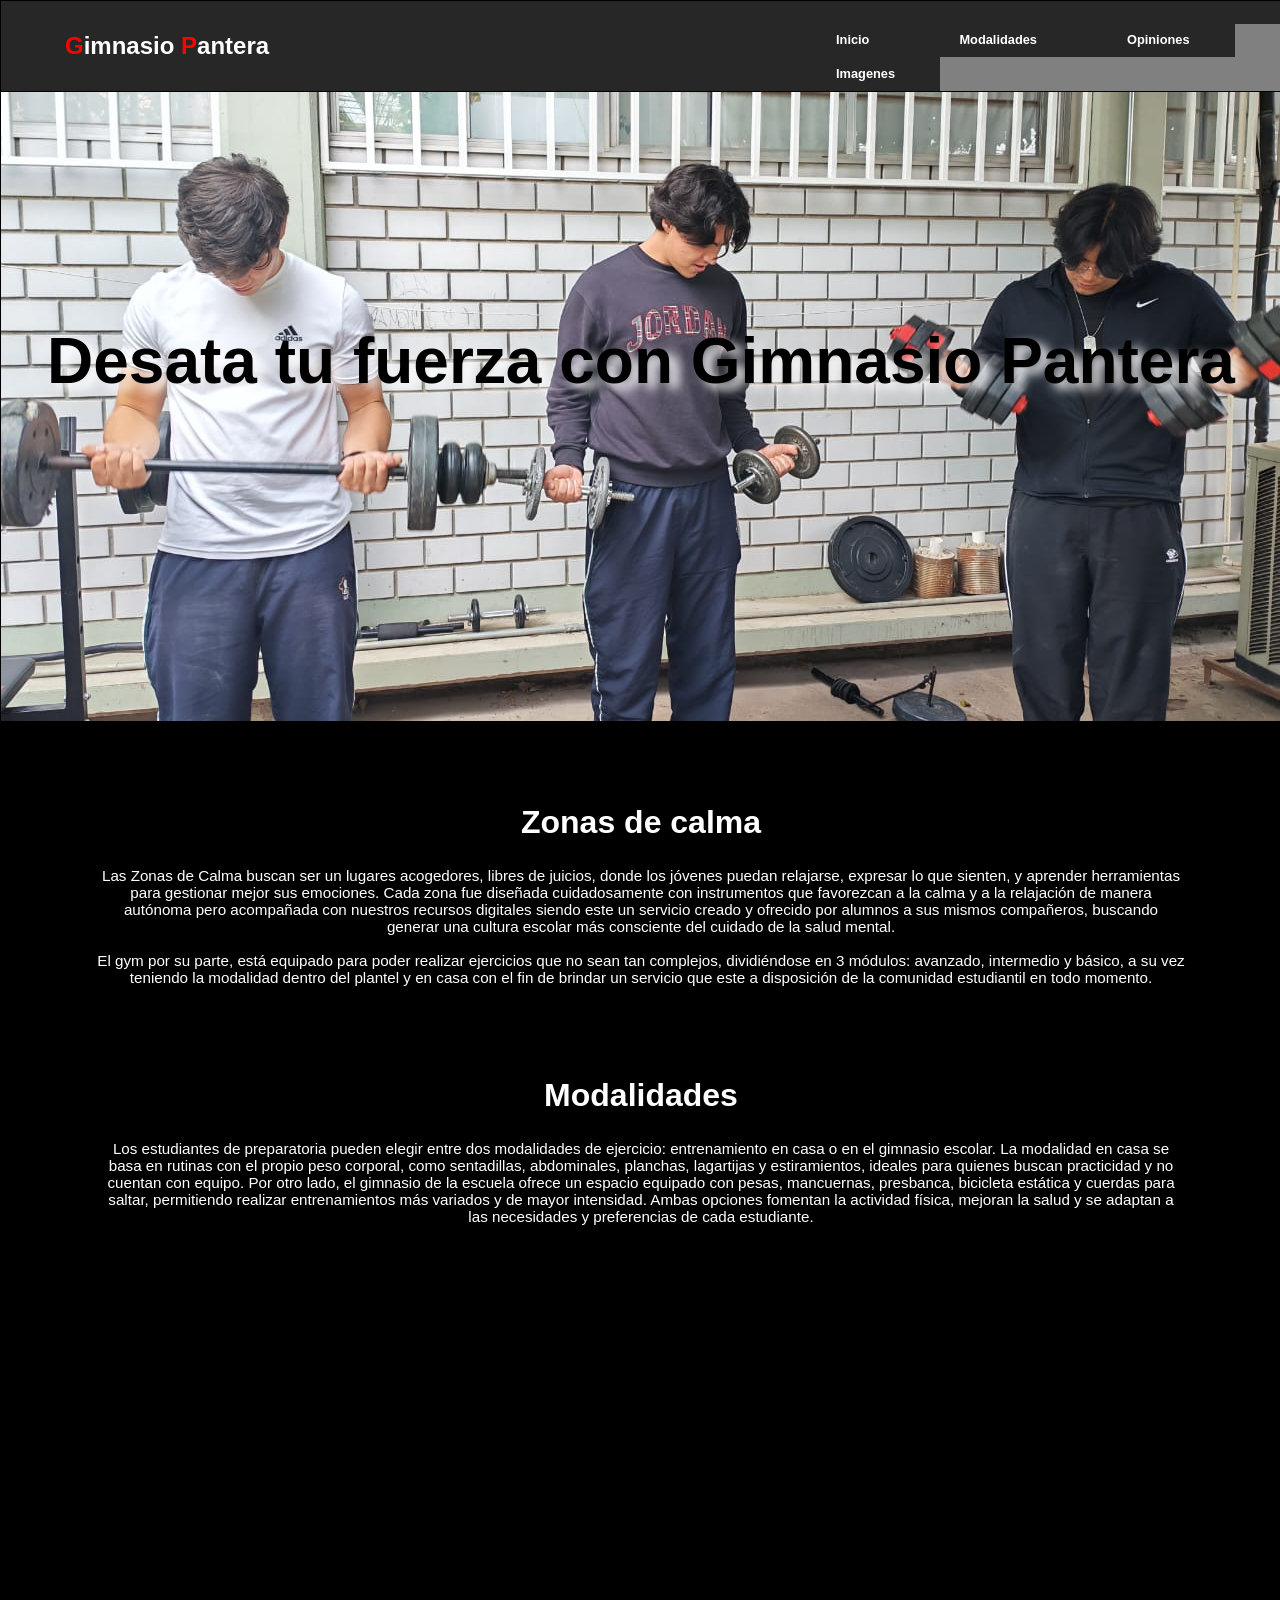
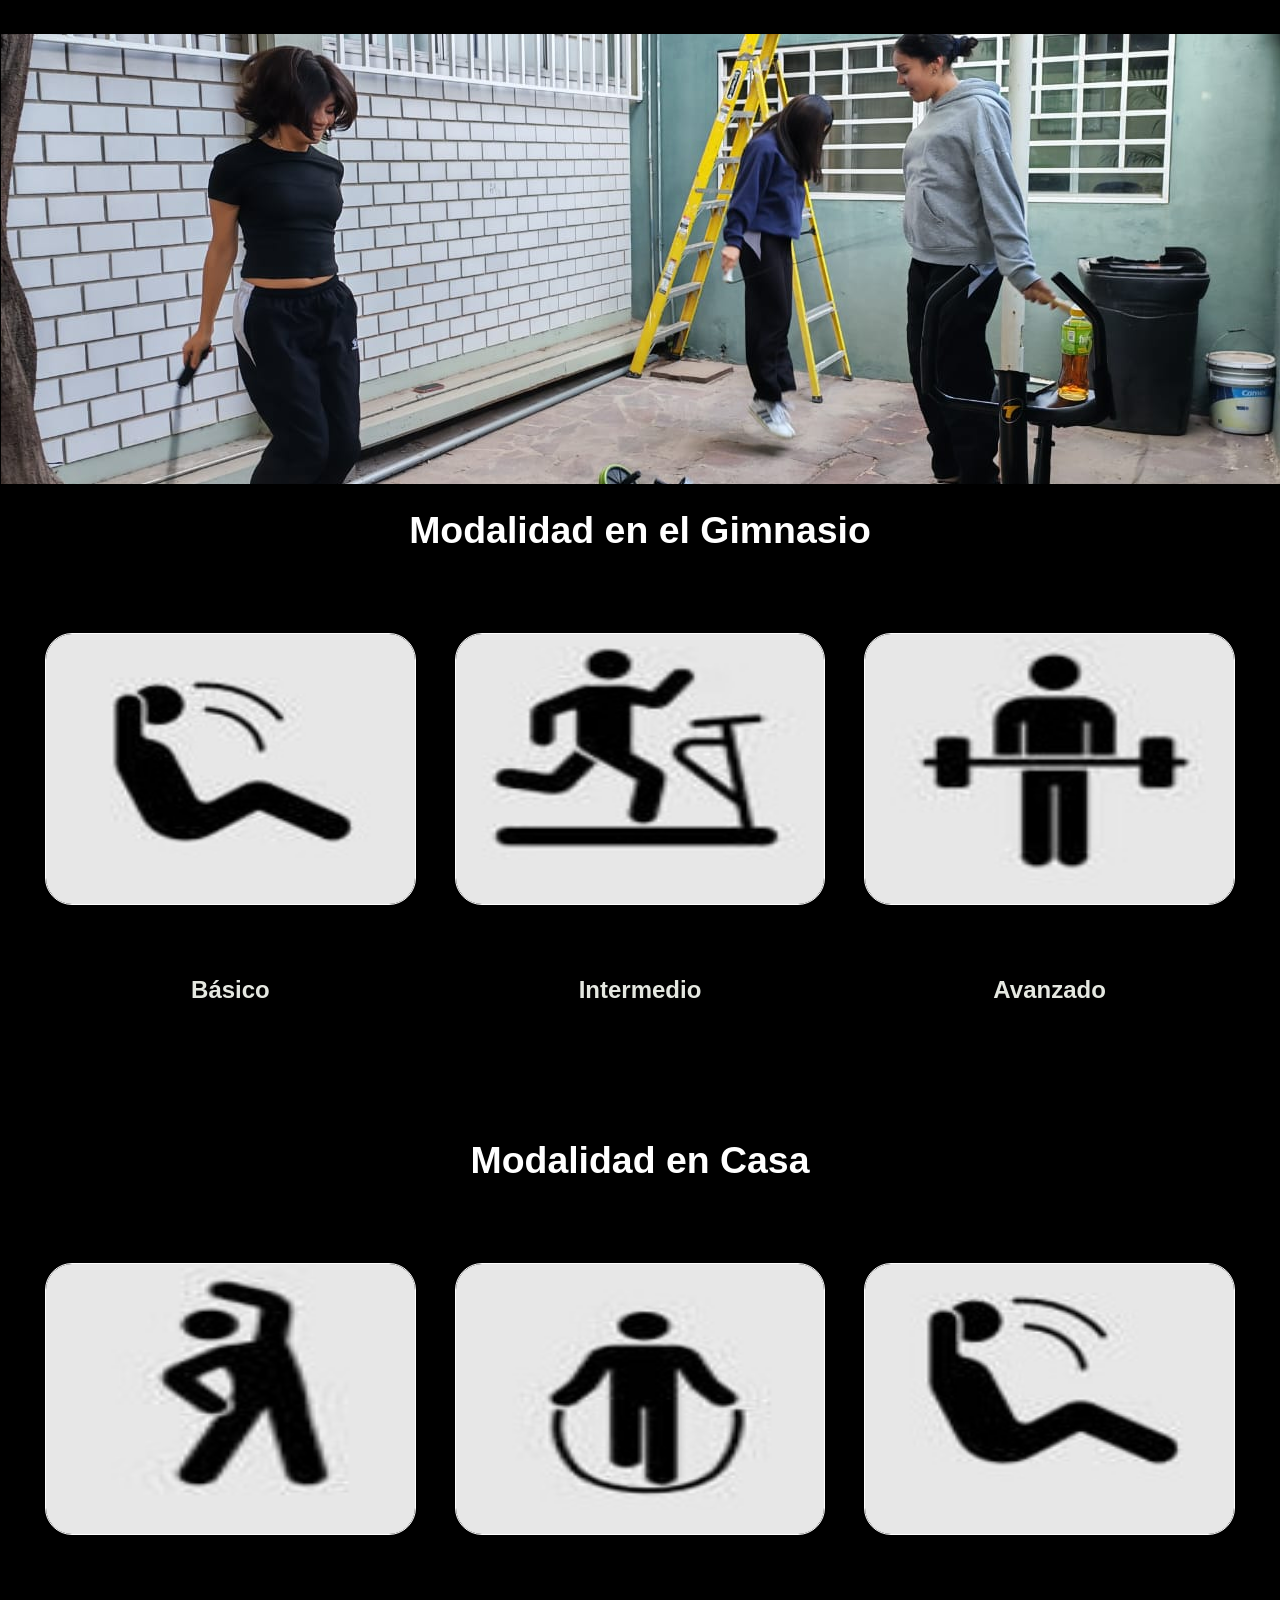
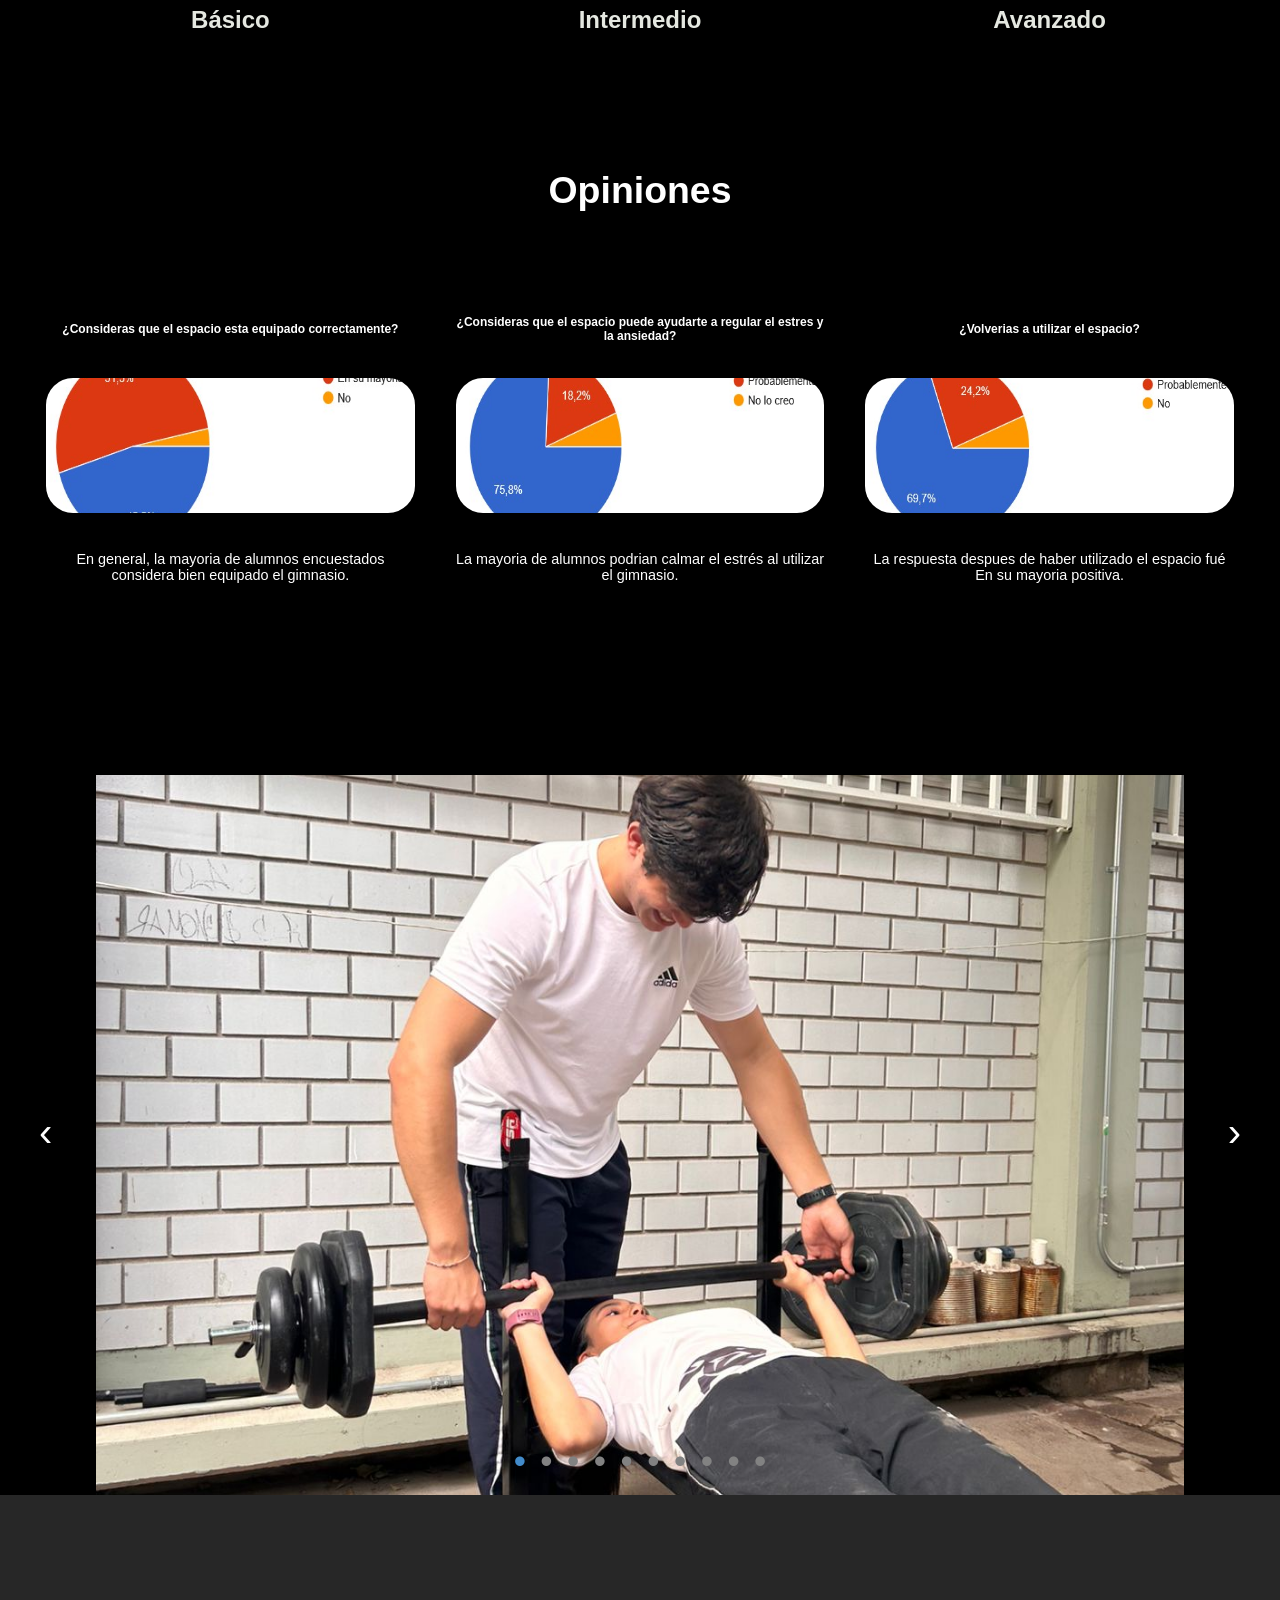
==== index.html @ 3a4446c0 "Add files via upload" ====
<!DOCTYPE html>
<html>
<head>
  <meta charset="utf-8">
  <meta name="viewport" content="width=device-width, initial-scale=1">
  <title>Gimnasio Pantera</title>
  <link href="estilos.css" rel="stylesheet" type="text/css" media="all">
</head>
<body>

  <header class="ar">
    <section class="or1">
      <h1>
        <span style="color:red">G</span>imnasio
        <span style="color:red">P</span>antera
      </h1>
    </section>

    <nav class="dropdownmenu">
    <ul>
      <li><a href="#seccion1">Inicio</a></li>
      <li><a href="#seccion2">Modalidades</a></li>
      <li><a href="#seccion3">Opiniones</a></li>
      <li><a href="#seccion4">Imagenes</a></li>
  </ul>
    </nav>
  </header>

  <div class="re"><img src="Img6.jpeg"style="width:100%; height: 100%;object-fit: cover;"></div>

  <nav class="im1" id="seccion1">
  <h2 style="font-size: clamp(3rem,2vw + 3rem,4rem);">Desata tu fuerza con Gimnasio Pantera</h2>
  </nav>

  <section class="s1">
    <article class="a1">
      <h3 class="ta">Zonas de calma</h3>
      <p>Las Zonas de Calma buscan ser un lugares acogedores, libres de juicios, donde los jóvenes puedan relajarse, expresar lo que sienten, y aprender herramientas para gestionar mejor sus emociones. Cada zona fue diseñada cuidadosamente con instrumentos que favorezcan a la calma y a la relajación de manera autónoma pero acompañada con nuestros recursos digitales siendo este un servicio creado y ofrecido por alumnos a sus mismos compañeros, buscando generar una cultura escolar más consciente del cuidado de la salud mental.</p>

      <p style="color:black">m</p>
      <p>El gym por su parte, está equipado para poder realizar ejercicios que no sean tan complejos, dividiéndose en 3 módulos: avanzado, intermedio y básico, a su vez teniendo la modalidad dentro del plantel y en casa con el fin de brindar un servicio que este a disposición de la comunidad estudiantil en todo momento.</p>
    </article>

    <article class="a1">
      <h3 class="ta">Modalidades</h3>
      <p>Los estudiantes de preparatoria pueden elegir entre dos modalidades de ejercicio: entrenamiento en casa o en el gimnasio escolar. La modalidad en casa se basa en rutinas con el propio peso corporal, como sentadillas, abdominales, planchas, lagartijas y estiramientos, ideales para quienes buscan practicidad y no cuentan con equipo. Por otro lado, el gimnasio de la escuela ofrece un espacio equipado con pesas, mancuernas, presbanca, bicicleta estática y cuerdas para saltar, permitiendo realizar entrenamientos más variados y de mayor intensidad. Ambas opciones fomentan la actividad física, mejoran la salud y se adaptan a las necesidades y preferencias de cada estudiante.</p>
    </article>
  </section>

  <nav class="im2" id="seccion2"><img src="Ban2.jpeg"style="width:100%; height: 50vh;object-fit: cover;"></nav>

  <article class="ta"><h3>Modalidad en el Gimnasio</h3></article>
  <section class="s2">
    <div class="di">
      <section class="mim"><img src="pg.jpg"style="width:30vw; height: 31vh;"></section>
      <section class="mtx" ><a href="index2.html"><h4>Básico</h4></a></section>
    </div>
    <div class="di">
      <section class="mim"><img src="ig.jpg"style="width:30vw; height: 31vh;"></section>
      <section class="mtx"><a href="index3.html"><h4>Intermedio</h4></a></section>
    </div>
    <div class="di">
      <section class="mim"><img src="ag.jpg"style="width:30vw; height: 31vh;"></section>
      <section class="mtx"><a href="index4.html"><h4>Avanzado</h4></a></section>
    </div>
  </section>

  <article class="ta"><h3>Modalidad en Casa</h3></article>
  <section class="s2">
    <div class="di">
      <section class="mim"><img src="pc.jpg"style="width:30vw; height: 31vh;"></section>
      <section class="mtx"><a href="index5.html"><h4>Básico</h4></a></section>
    </div>
    <div class="di">
      <section class="mim"><img src="ic.jpg"style="width:30vw; height: 31vh;"></section>
      <section class="mtx"><a href="index6.html"><h4>Intermedio</h4></a></section>
    </div>
    <div class="di">
      <section class="mim"><img src="ac.jpg"style="width:30vw; height: 31vh;"></section>
      <section class="mtx" id="seccion3"><a href="index7.html"><h4>Avanzado</h4></a></section>
    </div>
  </section>

  <article class="ta"><h3>Opiniones</h3></article>
  <section class="s2">
    <div class="di">
      <section class="mti"><h4>¿Consideras que el espacio esta equipado correctamente?</h4></section>
      <section class="mtx"><img src="Equipo.jpg"style="width:30vw; height: 25vh;"></section>
      <section class="cit">En general, la mayoria de alumnos encuestados considera bien equipado el gimnasio.</section>
    </div>
    <div class="di">
      <section class="mti"><h4>¿Consideras que el espacio puede ayudarte a regular el estres y la ansiedad?</h4></section>
      <section class="mtx"><img src="Estres.jpg"style="width:30vw; height: 25vh;"></section>
      <section class="cit">La mayoria de alumnos podrian calmar el estrés al utilizar el gimnasio.</section>
    </div>
    <div class="di">
      <section class="mti"><h4>¿Volverias a utilizar el espacio?</h4></section>
      <section class="mtx"><img src="volver.jpg"style="width:30vw; height: 25vh;"></section>
      <section class="cit">La respuesta despues de haber utilizado el espacio fué En su mayoria positiva.</section>
    </div>
  </section>

  <!--Inicio del carrucel-->
  <div class="slide">
    <div class="slide-inner">

        <!-- SLIDES 1–10 -->
        <input class="slide-open" type="radio" id="slide-1" name="slide" hidden checked>
        <div class="slide-item"><img src="Img1.jpeg"style="width:85vw; height: 80vh;object-fit: cover;"></div>

        <input class="slide-open" type="radio" id="slide-2" name="slide" hidden>
        <div class="slide-item"><img src="Img2.jpeg"style="width:85vw; height: 80vh;object-fit: cover;"></div>

        <input class="slide-open" type="radio" id="slide-3" name="slide" hidden>
        <div class="slide-item"><img src="Img3.jpeg"style="width:85vw; height: 80vh;object-fit: cover;"></div>

        <input class="slide-open" type="radio" id="slide-4" name="slide" hidden>
        <div class="slide-item"><img src="Img4.jpeg"style="width:85vw; height: 80vh;object-fit: cover;"></div>

        <input class="slide-open" type="radio" id="slide-5" name="slide" hidden>
        <div class="slide-item"><img src="Img5.jpeg"style="width:85vw; height: 80vh;object-fit: cover;"></div>

        <input class="slide-open" type="radio" id="slide-6" name="slide" hidden>
        <div class="slide-item"><img src="Img6.jpeg"style="width:85vw; height: 80vh;object-fit: cover;"></div>

        <input class="slide-open" type="radio" id="slide-7" name="slide" hidden>
        <div class="slide-item"><img src="Img7.jpeg"style="width:85vw; height: 80vh;object-fit: cover;"></div>

        <input class="slide-open" type="radio" id="slide-8" name="slide" hidden>
        <div class="slide-item"><img src="Img8.jpeg"style="width:85vw; height: 80vh;object-fit: cover;"></div>

        <input class="slide-open" type="radio" id="slide-9" name="slide" hidden>
        <div class="slide-item"><img src="Img9.jpeg"style="width:85vw; height: 80vh;object-fit: cover;"></div>

        <input class="slide-open" type="radio" id="slide-10" name="slide" hidden>
        <div class="slide-item"><img src="Img10.jpeg"style="width:85vw; height: 80vh;object-fit: cover;"></div>


        <!-- CONTROLES PARA 10 SLIDES -->
        <!-- Flechas izquierda/derecha -->
        <label for="slide-10" class="slide-control prev control-1">‹</label>
        <label for="slide-2"  class="slide-control next control-1">›</label>

        <label for="slide-1" class="slide-control prev control-2">‹</label>
        <label for="slide-3" class="slide-control next control-2">›</label>

        <label for="slide-2" class="slide-control prev control-3">‹</label>
        <label for="slide-4" class="slide-control next control-3">›</label>

        <label for="slide-3" class="slide-control prev control-4">‹</label>
        <label for="slide-5" class="slide-control next control-4">›</label>

        <label for="slide-4" class="slide-control prev control-5">‹</label>
        <label for="slide-6" class="slide-control next control-5">›</label>

        <label for="slide-5" class="slide-control prev control-6">‹</label>
        <label for="slide-7" class="slide-control next control-6">›</label>

        <label for="slide-6" class="slide-control prev control-7">‹</label>
        <label for="slide-8" class="slide-control next control-7">›</label>

        <label for="slide-7" class="slide-control prev control-8">‹</label>
        <label for="slide-9" class="slide-control next control-8">›</label>

        <label for="slide-8" class="slide-control prev control-9">‹</label>
        <label for="slide-10" class="slide-control next control-9">›</label>

        <label for="slide-9" class="slide-control prev control-10">‹</label>
        <label for="slide-1" class="slide-control next control-10">›</label>


        <!-- INDICADORES -->
        <ol class="slide-indicador">
            <li><label for="slide-1" class="slide-circulo">•</label></li>
            <li><label for="slide-2" class="slide-circulo">•</label></li>
            <li><label for="slide-3" class="slide-circulo">•</label></li>
            <li><label for="slide-4" class="slide-circulo">•</label></li>
            <li><label for="slide-5" class="slide-circulo">•</label></li>
            <li><label for="slide-6" class="slide-circulo">•</label></li>
            <li><label for="slide-7" class="slide-circulo">•</label></li>
            <li><label for="slide-8" class="slide-circulo">•</label></li>
            <li><label for="slide-9" class="slide-circulo">•</label></li>
            <li><label for="slide-10" class="slide-circulo">•</label></li>
        </ol>

    </div>
</div>
  <!--Fin del carrucel-->

  <footer class="fo" id="seccion4"></footer>

</body>
</html>
---- estilos.css ----
html{
  scroll-behavior: smooth;
}
a{
  list-style-type: none;
  display: inline;
  color:#E5E8E1;
  text-decoration: none;
}
*{
  font-family: Arial ;
  padding: 0;
  margin: 0;
}
.ar{
  background-color: #272727;
  border: solid black 0.1vw;
  display: flex;
  position: fixed; 
  top: 0;
  width: 100%;
  height: 10vh;
  padding-left: 5%;
  z-index: +10;
}
  .re{
  width: 100%;
  height: 71vh;
  position: absolute;
  top:10vh;
  z-index: -2;
  }
  .or1{
    color: white;
    width: 35%;
    height: 100%;
    display: flex;
    justify-content: left;
    align-items: center;
  }
  
  /*inicio menu*/
  .dropdownmenu{
    display: flex;
    align-items: flex-end;
    margin-left: 24%;
}
  .dropdownmenu ul, .dropdownmenu li {
  margin: 0;
  padding: 0;
}
.dropdownmenu ul {
  background: gray;
  list-style: none;
  width: 100%;
}
.dropdownmenu li {
  list-style-type: none;
  float: left;
  position: relative;
  width:auto;
}
.dropdownmenu a {
  background: #272727;
  color: #FFFFFF;
  display: block;
  font: bold 0.8rem/1.3rem sans-serif;
  padding: .5vw 5vh;
  text-align: center;
  text-decoration: none;
  -webkit-transition: all .25s ease;
  -moz-transition: all .25s ease;
  -ms-transition: all .25s ease;
  -o-transition: all .25s ease;
  transition: all .25s ease;
  text-decoration: none;
}
.dropdownmenu li:hover a {
  background: darkgray;
}
  /*fin menu*/

.im1{
  border: solid black 0.1vw;
  color: black; 
  text-shadow: 0.7vw 0.7vh 0.8vw white; 
  display: flex;
  width: 100%;
  height: 80vh;
  justify-content: center;
  align-items: center;
  text-align: center;
}
.s1{
  background-color: black;
  border: solid black 0.1vw;
  display: flex;
  flex-direction: column;
  width: 100%;
  height: 95vh;
  padding-top: 6vh;
  padding: 0.9;
  align-items: center;
}
  .ta{
    background-color: black;
    color: white;
    height: 10vh;
    width: 100%;
    font-size: clamp(2rem,0.5vw + 1rem,2rem);
    display: flex;
    justify-content: center;
    align-items: center;
  }
  .a1{
    color: white;
    width: 85%;
    padding: 2.5%;
    padding-top: 0%;
    border-radius: 3vh;
    font-size: clamp(0.1rem,0.25vw + 0.75rem,1.1rem);
    display: flex;
    margin-bottom: 2.5%;
    flex-direction: column;
    justify-content: center;
    align-items: center;
    text-align: center;
    cursor: pointer;
    transition: all ease 0.2s;
    position: relative;
  }
  .a1:hover{
    transform: scale(1.05);
     border: solid white 0.15vw;
  }
.im2{
  border: solid black 0.1vw;
  display: flex;
  width: 100%;
  height: 50vh;
  justify-content: center;
  align-items: center;
  overflow: hidden;
}
.s2{
  background-color: black;
  display: flex;
  width: 100%;
  height: 60vh;
  justify-content: center;
  align-items: center;
}
  .di{
    height:50vh;
    width: 32%;
    font-size: clamp(0.75rem,0.25vw + 0.5rem,1.1rem);
    display: flex;
    flex-direction: column;
    align-items: center;
    overflow: hidden;
    padding-top: 2%;
    cursor: pointer;
    border-radius: 3vh;
    transition: all ease 0.2s;
    position: relative;
  }
  .di:hover{
    transform: scale(1.05);
    border: solid white 0.15vw;
  }
    .mim{
      color: white;
      border: solid white 0.1vw;
      border-radius: 3vh;
      width: 90%;
      height: 60%;
      display: flex;
      justify-content: center;
      align-items: center;
      overflow: hidden;
      margin-bottom: 2vh;
    }
    .mtx{
      color: white;
      border-radius: 3vh;
      font-size: clamp(0.25rem,1vw + 1.5rem,1.5rem);
      width: 90%;
      height: 15vh;
      display: flex;
      justify-content: center;
      overflow: hidden;
      align-items: center;
    }
    .mti{
      color: white;
      border-radius: 3vh;
      width: 90%;
      height: 8vh;
      display: flex;
      justify-content: center;
      align-items: center;
      text-align: center;
      margin-bottom: 1.5vh;
    }
    .cit{
      color: white;
      border-radius: 3vh;
      margin-top: 1vh;
      font-size: clamp(0.7rem,0.25vw + 0.7rem,1rem);
      width: 90%;
      height: 10vh;
      display: flex;
      justify-content: center;
      align-items: center;
      text-align: center;
    }

/*Inicio del carrucel*/
.slide {
                background-color: black;
                color:white;
                box-shadow: 0px 1px 6px rgba(0, 0, 0, 0.64);
            }

            .slide-inner {
                position: relative;
                overflow: hidden;
                width: 100%;
                height: 80vh;
            }

            .slide-open:checked + .slide-item {
                position: static;
                opacity: 100;
                display: flex;
                justify-content: center;
            }

            .slide-item {
                position: absolute;
                opacity: 0;
                -webkit-transition: opacity 0.6s ease-out;
                transition: opacity 0.6s ease-out;
            }

            .slide-item img {
                display: block;
                height: auto;
                max-width: 100%;
            }

            .slide-control {
                background: rgba(0, 0, 0, 0.28);
                border-radius: 50%;
                color: #fff;
                cursor: pointer;
                display: none;
                font-size: 40px;
                height: 40px;
                line-height: 35px;
                position: absolute;
                top: 50%;
                -webkit-transform: translate(0, -50%);
                cursor: pointer;
                -ms-transform: translate(0, -50%);
                transform: translate(0, -50%);
                text-align: center;
                width: 40px;
                z-index: 10;
            }

            .slide-control.prev {
                left: 2%;
            }

            .slide-control.next {
                right: 2%;
            }

            .slide-control:hover {
                background: rgba(0, 0, 0, 0.8);
                color: #aaaaaa;
            }

            #slide-1:checked ~ .control-1,
            #slide-2:checked ~ .control-2,
            #slide-3:checked ~ .control-3,
            #slide-4:checked ~ .control-4,
            #slide-5:checked ~ .control-5,
            #slide-6:checked ~ .control-6,
            #slide-7:checked ~ .control-7,
            #slide-8:checked ~ .control-8,
            #slide-9:checked ~ .control-9,
            #slide-10:checked ~ .control-10 {
            display: block;
            }

            .slide-indicador {
                list-style: none;
                margin: 0;
                padding: 0;
                position: absolute;
                bottom: 2%;
                left: 0;
                right: 0;
                text-align: center;
                z-index: 10;
            }

            .slide-indicador li {
                display: inline-block;
                margin: 0 5px;
            }

            .slide-circulo {
                color: #828282;
                cursor: pointer;
                display: block;
                font-size: 35px;
            }

            .slide-circulo:hover {
                color: #aaaaaa;
            }

            #slide-1:checked ~ .control-1 ~ .slide-indicador li:nth-child(1) .slide-circulo,
            #slide-2:checked ~ .control-2 ~ .slide-indicador li:nth-child(2) .slide-circulo,
            #slide-3:checked ~ .control-3 ~ .slide-indicador li:nth-child(3) .slide-circulo,
            #slide-4:checked ~ .control-4 ~ .slide-indicador li:nth-child(4) .slide-circulo,
            #slide-5:checked ~ .control-5 ~ .slide-indicador li:nth-child(5) .slide-circulo,
            #slide-6:checked ~ .control-6 ~ .slide-indicador li:nth-child(6) .slide-circulo,
            #slide-7:checked ~ .control-7 ~ .slide-indicador li:nth-child(7) .slide-circulo,
            #slide-8:checked ~ .control-8 ~ .slide-indicador li:nth-child(8) .slide-circulo,
            #slide-9:checked ~ .control-9 ~ .slide-indicador li:nth-child(9) .slide-circulo,
            #slide-10:checked ~ .control-10 ~ .slide-indicador li:nth-child(10) .slide-circulo {
                color: #428bca;
            }

            #titulo {
                width: 100%;
                position: absolute;
                padding: 0px;
                margin: 0px auto;
                text-align: center;
                font-size: 27px;
                color: rgba(255, 255, 255, 1);
                font-family: 'Open Sans', sans-serif;
                z-index: 9999;
                text-shadow: 0px 1px 2px rgba(0, 0, 0, 0.33), 
                     -1px 0px 2px rgba(255, 255, 255, 0);
            }
/*Fin del carrucel*/

.fo{
  background-color: #272727;
  display: flex;
  width: 100%;
  height: 15vh;
  justify-content: center;
  align-items: center;
}

/*videos*/

.s4{
  background-color: black;
  display: flex;
  flex-direction: column;
  width: 100%;
  height: 30h;
  padding-top: 6vh;
  padding: 0.9;
  align-items: center;
}
.s5{
  background-color: black;
  display: flex;
  flex-direction: column;
  width: 100%;
  height: 70vh;
  padding-top: 6vh;
  padding: 0.9;
  align-items: center;
}
.v{
  background-color: black;
  display: flex;
  flex-direction: column;
  width: 100%;
  height: 15vh;
  padding-top: 6vh;
  padding: 0.9;
  align-items: center;
}
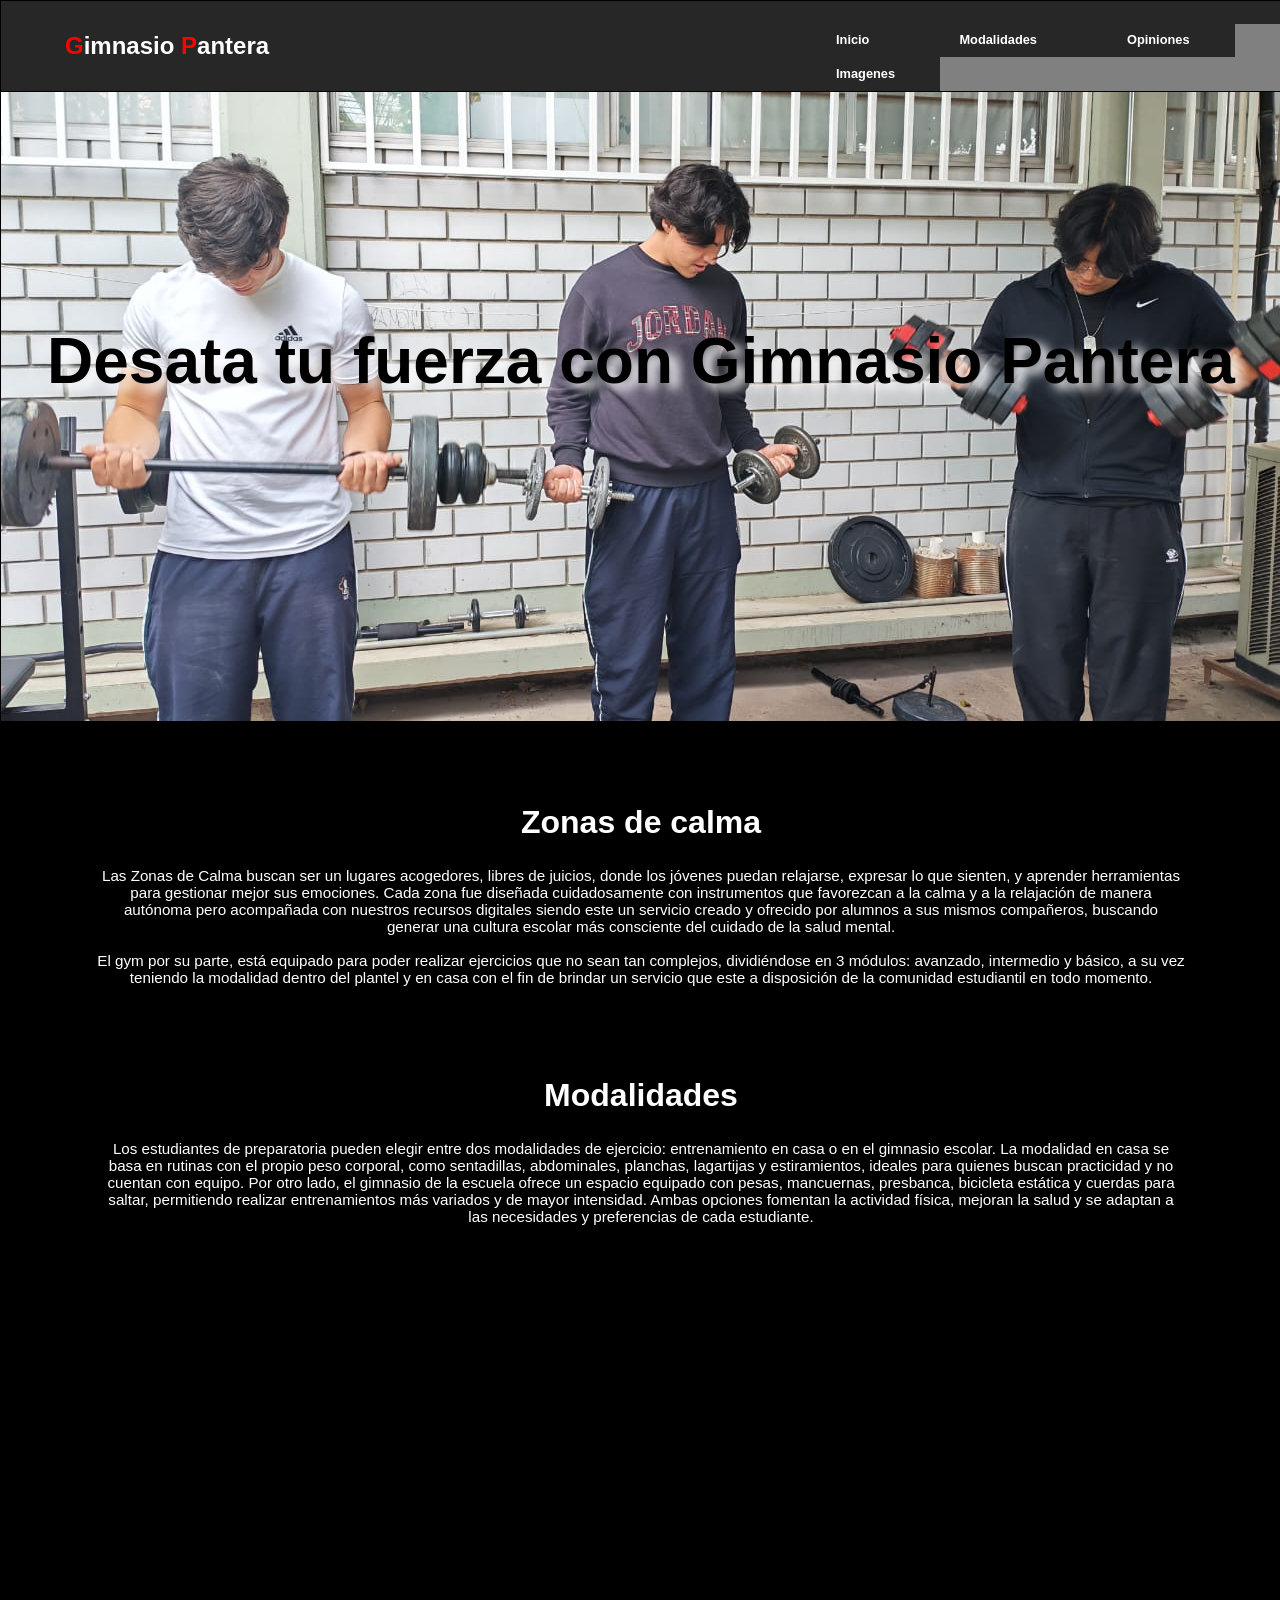
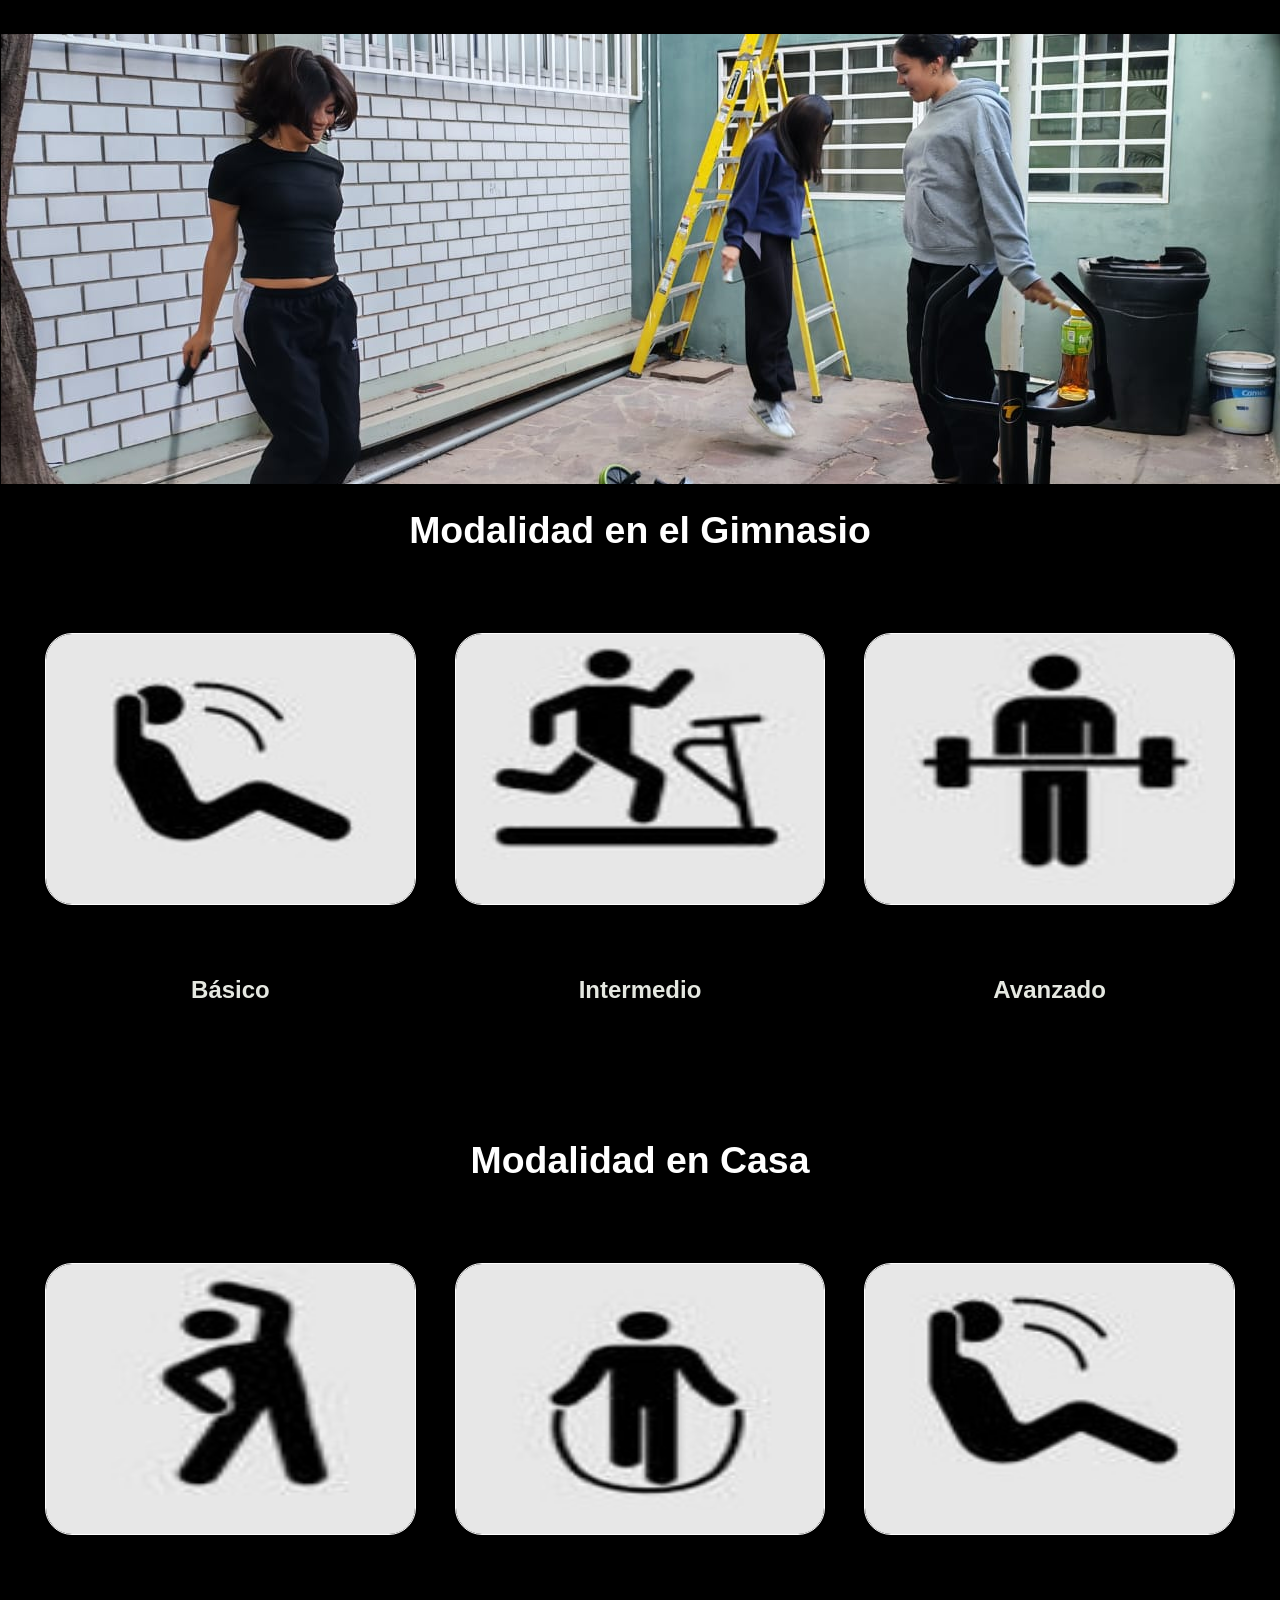
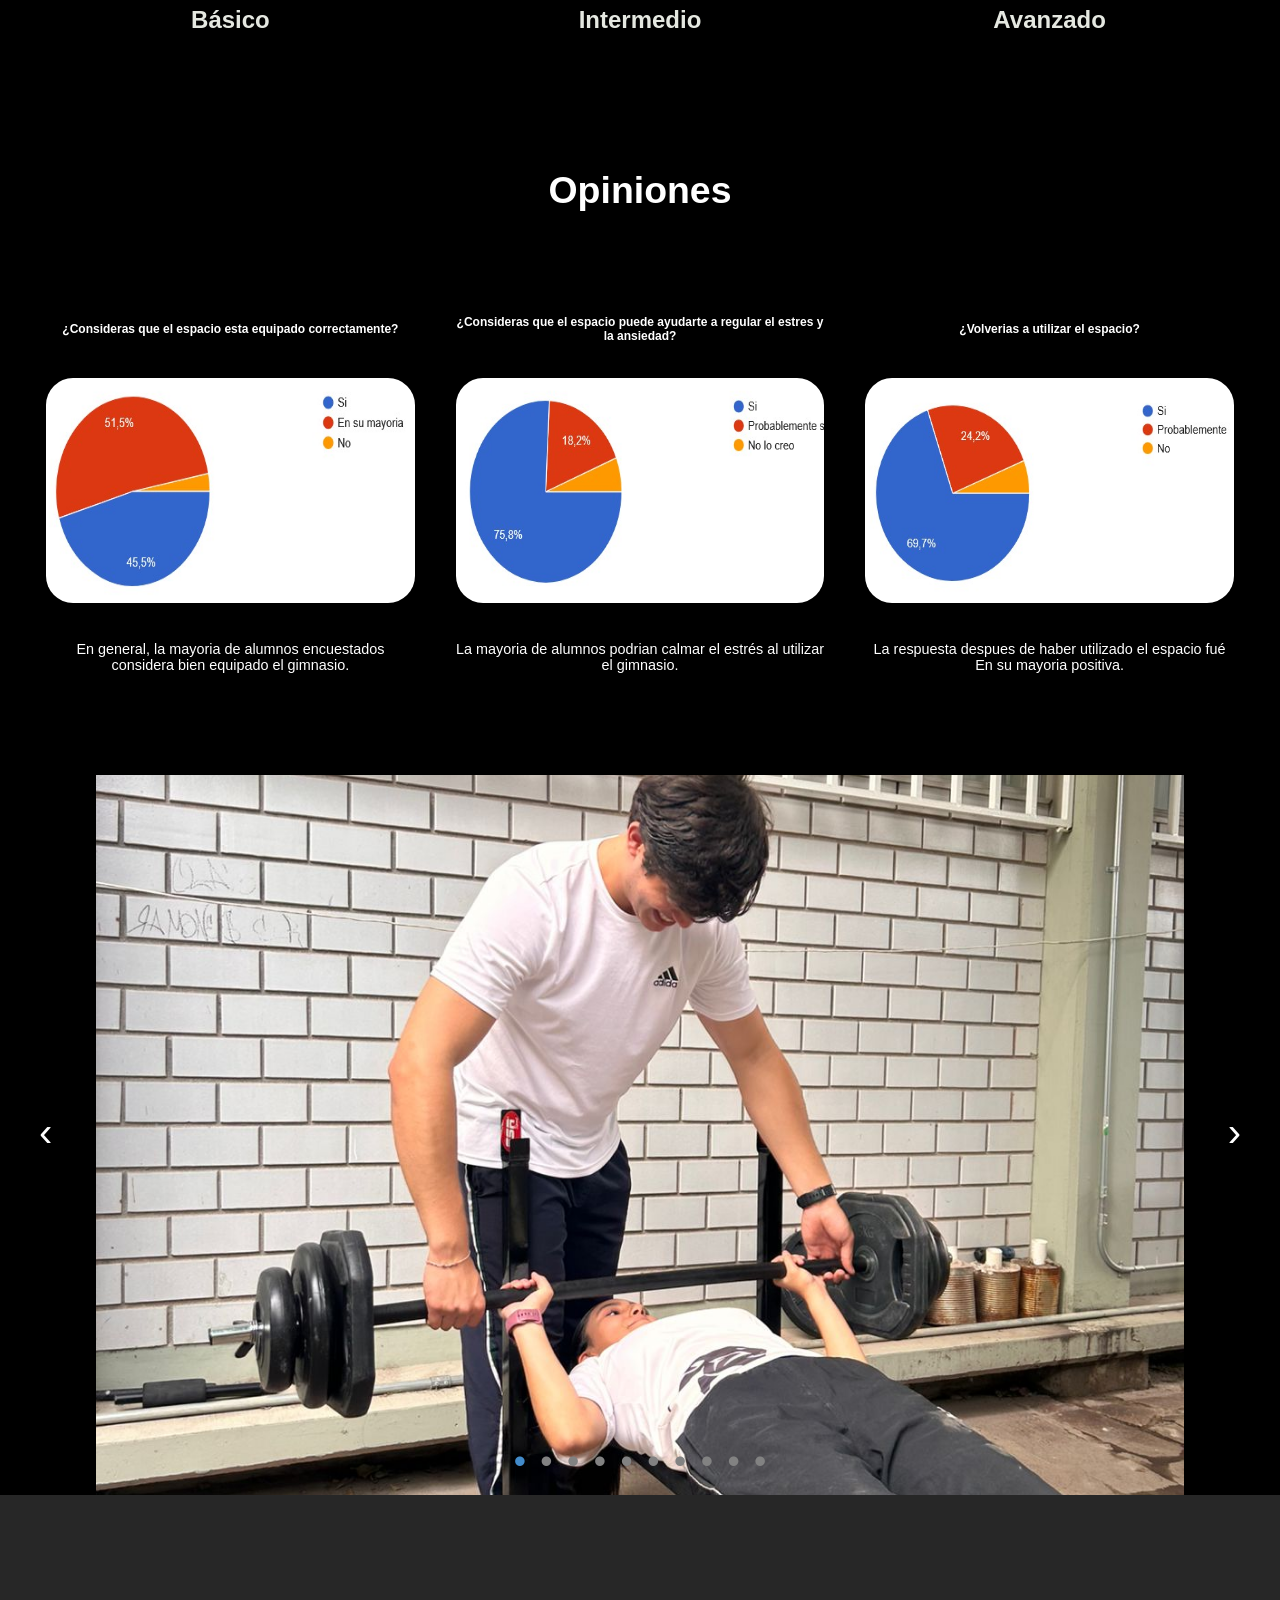
==== commit ec7f8508: "Add files via upload" ====
--- a/index.html
+++ b/index.html
@@ -85,17 +85,17 @@
   <section class="s2">
     <div class="di">
       <section class="mti"><h4>¿Consideras que el espacio esta equipado correctamente?</h4></section>
-      <section class="mtx"><img src="Equipo.jpg"style="width:30vw; height: 25vh;"></section>
+      <section class="mtx2"><img src="Equipo.jpg"style="width:30vw; height: 25vh;"></section>
       <section class="cit">En general, la mayoria de alumnos encuestados considera bien equipado el gimnasio.</section>
     </div>
     <div class="di">
       <section class="mti"><h4>¿Consideras que el espacio puede ayudarte a regular el estres y la ansiedad?</h4></section>
-      <section class="mtx"><img src="Estres.jpg"style="width:30vw; height: 25vh;"></section>
+      <section class="mtx2"><img src="Estres.jpg"style="width:30vw; height: 25vh;"></section>
       <section class="cit">La mayoria de alumnos podrian calmar el estrés al utilizar el gimnasio.</section>
     </div>
     <div class="di">
       <section class="mti"><h4>¿Volverias a utilizar el espacio?</h4></section>
-      <section class="mtx"><img src="volver.jpg"style="width:30vw; height: 25vh;"></section>
+      <section class="mtx2"><img src="volver.jpg"style="width:30vw; height: 25vh;"></section>
       <section class="cit">La respuesta despues de haber utilizado el espacio fué En su mayoria positiva.</section>
     </div>
   </section>
--- a/estilos.css
+++ b/estilos.css
@@ -186,6 +186,17 @@
       font-size: clamp(0.25rem,1vw + 1.5rem,1.5rem);
       width: 90%;
       height: 15vh;
+      display: flex;
+      justify-content: center;
+      overflow: hidden;
+      align-items: center;
+    }
+    .mtx2{
+      color: white;
+      border-radius: 3vh;
+      font-size: clamp(0.25rem,1vw + 1.5rem,1.5rem);
+      width: 90%;
+      height: 25vh;
       display: flex;
       justify-content: center;
       overflow: hidden;
